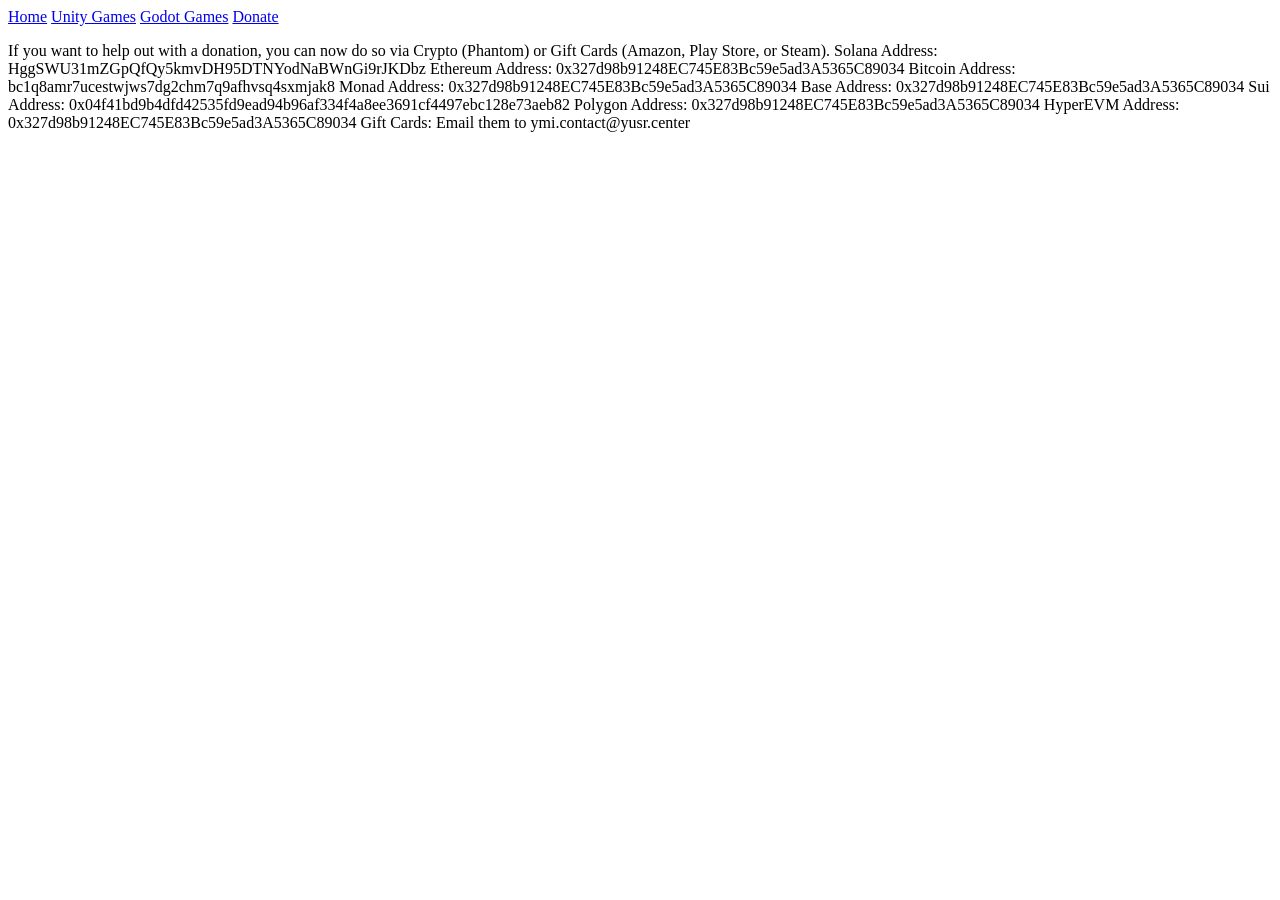
==== donate.html @ bd4bc07e "Create donate.html" ====
<html>
  <head>
    <title>Donate</title>
  </head>
  <body>
    <div class="sidebar">
    <a href="index.html" class="side-btn">Home</a>
    <a href="unity.html" class="side-btn">Unity Games</a>
    <a href="godot.html" class="side-btn">Godot Games</a>
    <a href="donate.html" class="side-btn">Donate</a>
</div>

    <p> If you want to help out with a donation, you can now do so via Crypto (Phantom) or Gift Cards (Amazon, Play Store, or Steam).

Solana Address: HggSWU31mZGpQfQy5kmvDH95DTNYodNaBWnGi9rJKDbz
Ethereum Address: 0x327d98b91248EC745E83Bc59e5ad3A5365C89034
Bitcoin Address: bc1q8amr7ucestwjws7dg2chm7q9afhvsq4sxmjak8
Monad Address: 0x327d98b91248EC745E83Bc59e5ad3A5365C89034
Base Address: 0x327d98b91248EC745E83Bc59e5ad3A5365C89034
Sui Address: 0x04f41bd9b4dfd42535fd9ead94b96af334f4a8ee3691cf4497ebc128e73aeb82
Polygon Address: 0x327d98b91248EC745E83Bc59e5ad3A5365C89034
HyperEVM Address: 0x327d98b91248EC745E83Bc59e5ad3A5365C89034

Gift Cards: Email them to ymi.contact@yusr.center</p>
  </body>
</html>
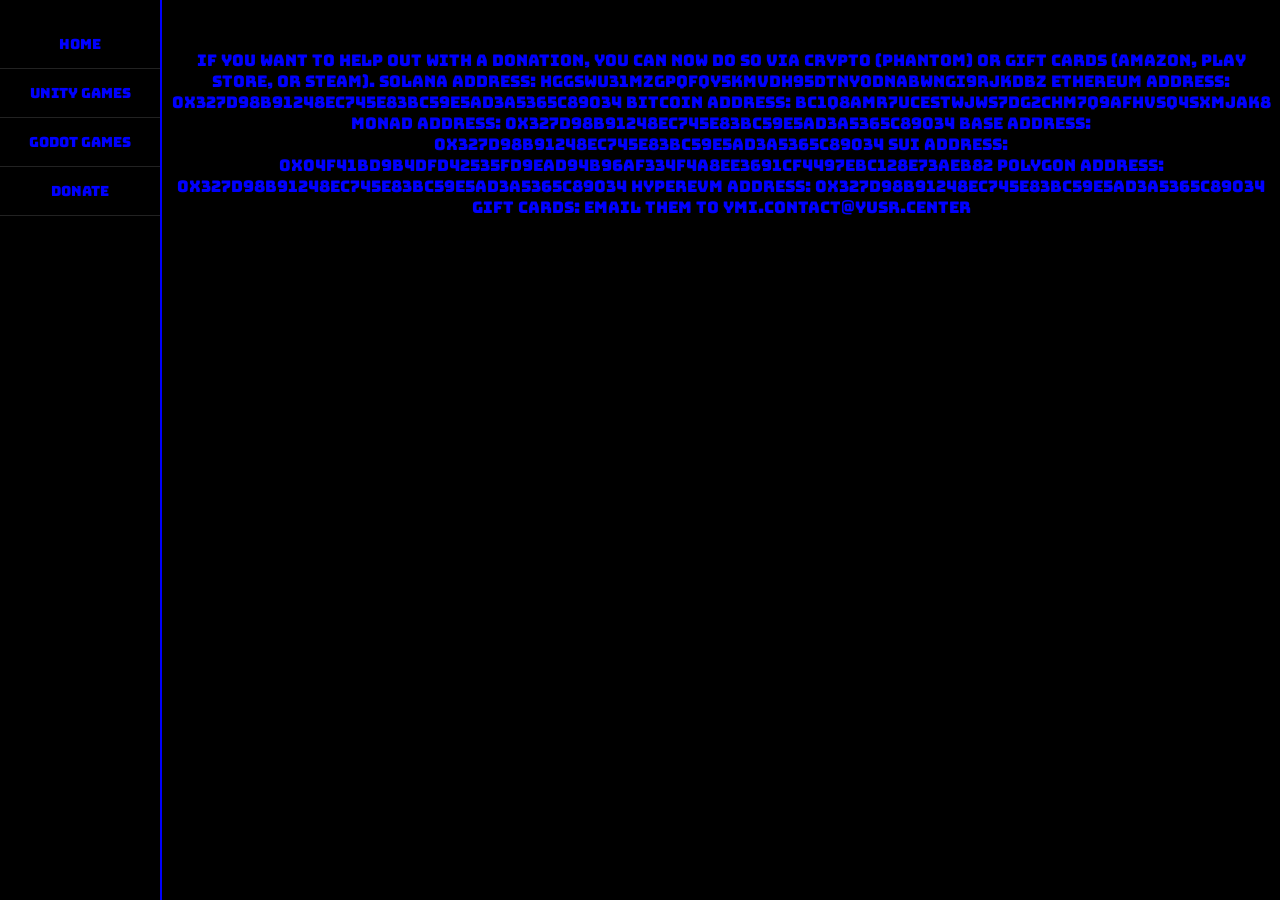
==== commit e5fdeef6: "Update donate.html" ====
--- a/donate.html
+++ b/donate.html
@@ -1,7 +1,11 @@
-<html>
-  <head>
+<!DOCTYPE html>
+<html lang="en">
+<head>
+    <meta charset="UTF-8">
+    <meta name="viewport" content="width=device-width, initial-scale=1.0">
     <title>Donate</title>
-  </head>
+    <link rel="stylesheet" href="style.css">
+</head>
   <body>
     <div class="sidebar">
     <a href="index.html" class="side-btn">Home</a>
--- a/style.css
+++ b/style.css
@@ -0,0 +1,53 @@
+@import url('https://fonts.googleapis.com/css2?family=Bungee&display=swap');
+
+* {
+    font-family: 'Bungee', cursive;
+}
+
+body {
+    background-color: black;
+    color: blue;
+    text-align: center;
+    margin-left: 170px; 
+    margin-top: 50px;
+}
+
+.sidebar {
+    height: 100%;
+    width: 160px;
+    position: fixed;
+    z-index: 1;
+    top: 0;
+    left: 0;
+    background-color: #00;
+    padding-top: 20px;
+    border-right: 2px solid blue;
+}
+
+.side-btn {
+    padding: 15px 10px;
+    text-decoration: none;
+    font-size: 14px; 
+    color: blue;
+    display: block;
+    transition: 0.3s;
+    border-bottom: 1px solid #222;
+}
+
+.side-btn:hover {
+    background-color: blue;
+    color: black;
+}
+
+img {
+    border: 3px solid blue;
+    display: block;
+    margin: 20px auto;
+}
+
+
+iframe {
+    display: block;
+    margin: 20px auto;
+    border: none;
+}
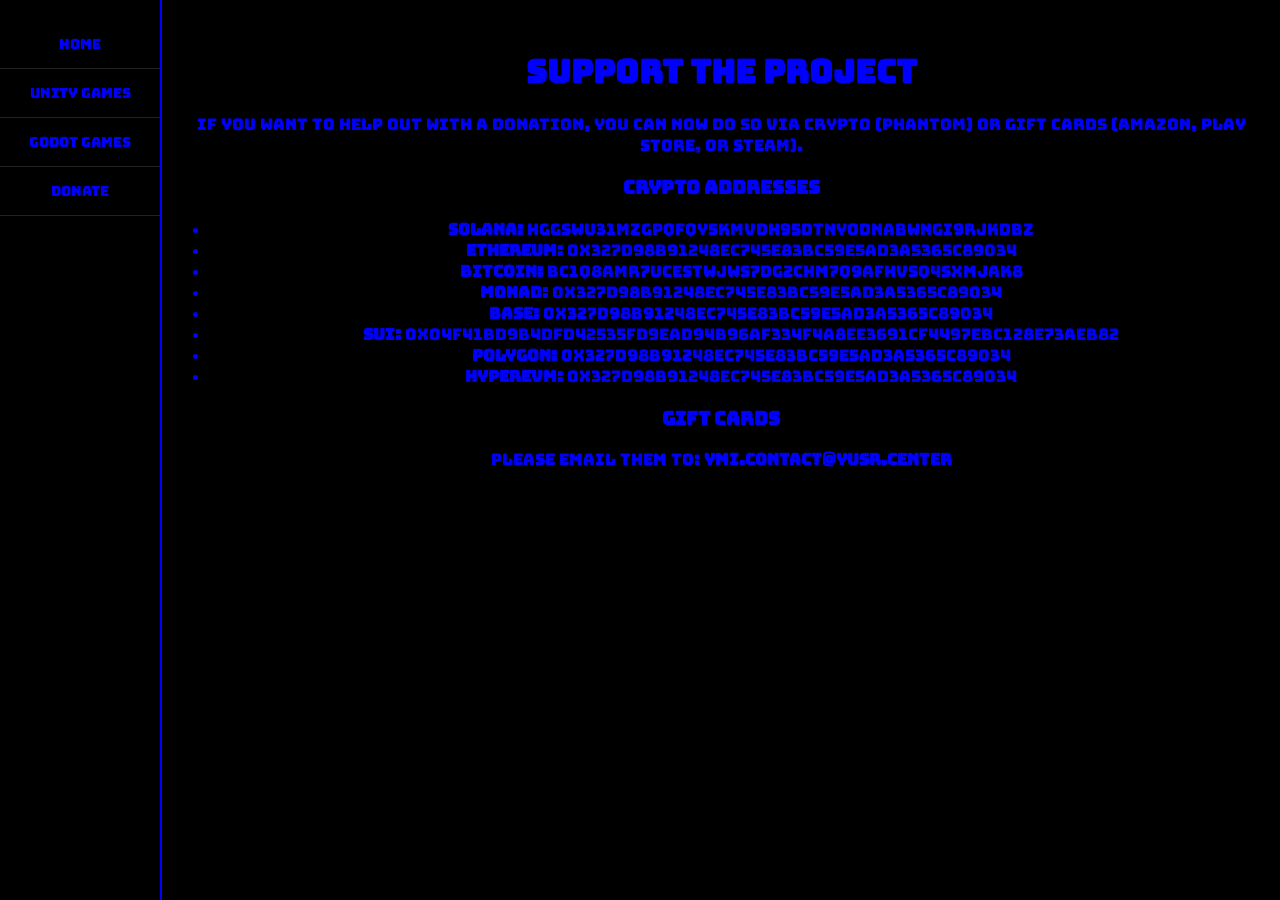
==== commit fb370ce2: "Update donate.html" ====
--- a/donate.html
+++ b/donate.html
@@ -6,25 +6,35 @@
     <title>Donate</title>
     <link rel="stylesheet" href="style.css">
 </head>
-  <body>
-    <div class="sidebar">
+<body>
+
+<div class="sidebar">
     <a href="index.html" class="side-btn">Home</a>
     <a href="unity.html" class="side-btn">Unity Games</a>
     <a href="godot.html" class="side-btn">Godot Games</a>
     <a href="donate.html" class="side-btn">Donate</a>
 </div>
 
-    <p> If you want to help out with a donation, you can now do so via Crypto (Phantom) or Gift Cards (Amazon, Play Store, or Steam).
+<!-- Wrapped content in a main container to prevent sidebar overlap -->
+<div class="main-content">
+    <h1>Support the Project</h1>
+    <p>If you want to help out with a donation, you can now do so via Crypto (Phantom) or Gift Cards (Amazon, Play Store, or Steam).</p>
 
-Solana Address: HggSWU31mZGpQfQy5kmvDH95DTNYodNaBWnGi9rJKDbz
-Ethereum Address: 0x327d98b91248EC745E83Bc59e5ad3A5365C89034
-Bitcoin Address: bc1q8amr7ucestwjws7dg2chm7q9afhvsq4sxmjak8
-Monad Address: 0x327d98b91248EC745E83Bc59e5ad3A5365C89034
-Base Address: 0x327d98b91248EC745E83Bc59e5ad3A5365C89034
-Sui Address: 0x04f41bd9b4dfd42535fd9ead94b96af334f4a8ee3691cf4497ebc128e73aeb82
-Polygon Address: 0x327d98b91248EC745E83Bc59e5ad3A5365C89034
-HyperEVM Address: 0x327d98b91248EC745E83Bc59e5ad3A5365C89034
+    <h3>Crypto Addresses</h3>
+    <ul>
+        <li><strong>Solana:</strong> <code>HggSWU31mZGpQfQy5kmvDH95DTNYodNaBWnGi9rJKDbz</code></li>
+        <li><strong>Ethereum:</strong> <code>0x327d98b91248EC745E83Bc59e5ad3A5365C89034</code></li>
+        <li><strong>Bitcoin:</strong> <code>bc1q8amr7ucestwjws7dg2chm7q9afhvsq4sxmjak8</code></li>
+        <li><strong>Monad:</strong> <code>0x327d98b91248EC745E83Bc59e5ad3A5365C89034</code></li>
+        <li><strong>Base:</strong> <code>0x327d98b91248EC745E83Bc59e5ad3A5365C89034</code></li>
+        <li><strong>Sui:</strong> <code>0x04f41bd9b4dfd42535fd9ead94b96af334f4a8ee3691cf4497ebc128e73aeb82</code></li>
+        <li><strong>Polygon:</strong> <code>0x327d98b91248EC745E83Bc59e5ad3A5365C89034</code></li>
+        <li><strong>HyperEVM:</strong> <code>0x327d98b91248EC745E83Bc59e5ad3A5365C89034</code></li>
+    </ul>
 
-Gift Cards: Email them to ymi.contact@yusr.center</p>
-  </body>
+    <h3>Gift Cards</h3>
+    <p>Please email them to: <strong>ymi.contact@yusr.center</strong></p>
+</div>
+
+</body>
 </html>
